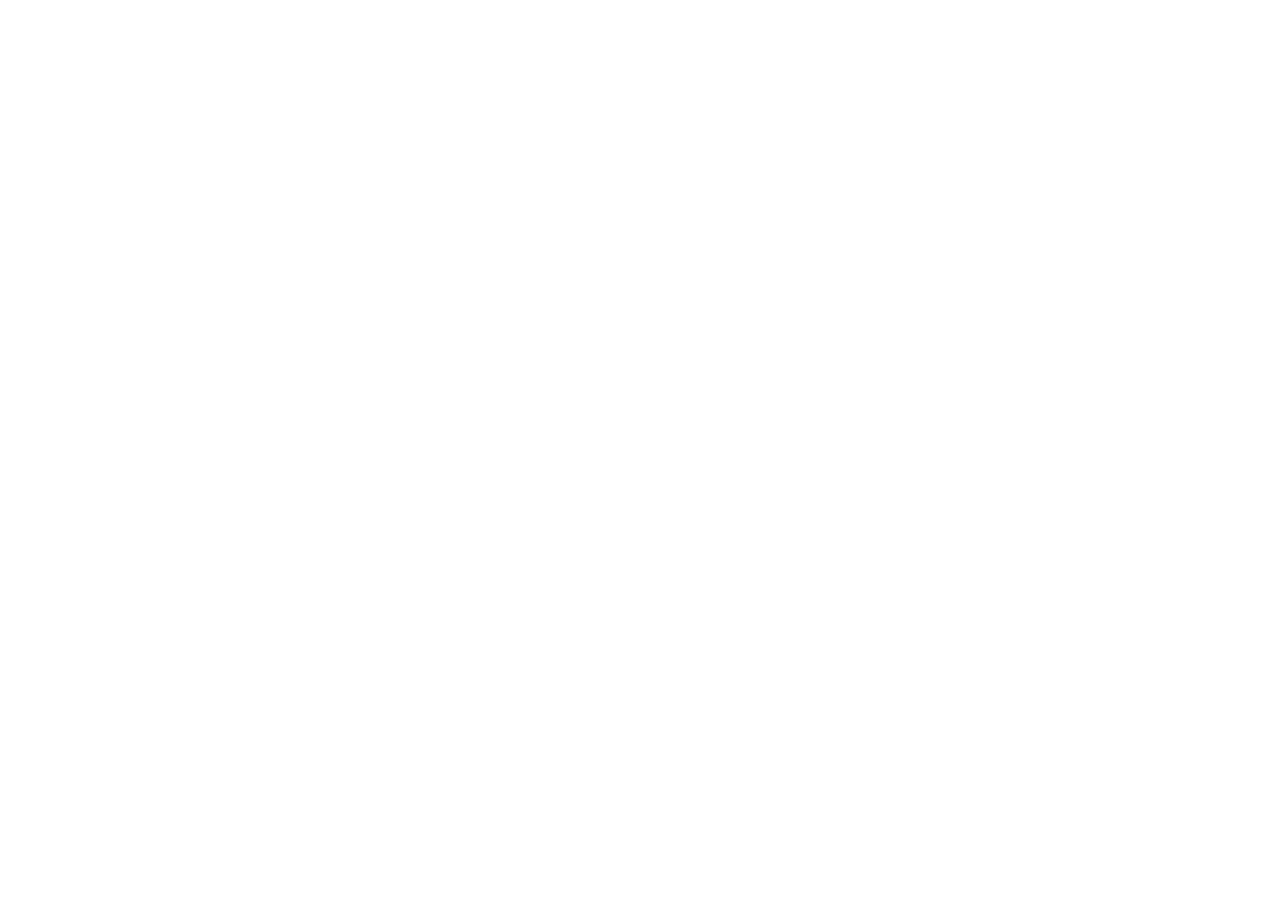
==== index.html @ 6f6d5dbb "Commit inicial." ====
<!DOCTYPE html>
<html lang="pt-BR">
	<head>
		<meta charset="utf-8">
		<link rel="stylesheet" type="text/css" href="style.css">
		<title>Projeto Guiado - HTML/CSS</title>
	</head>
	<body>

	</body>
</html>
---- style.css ----
style.css
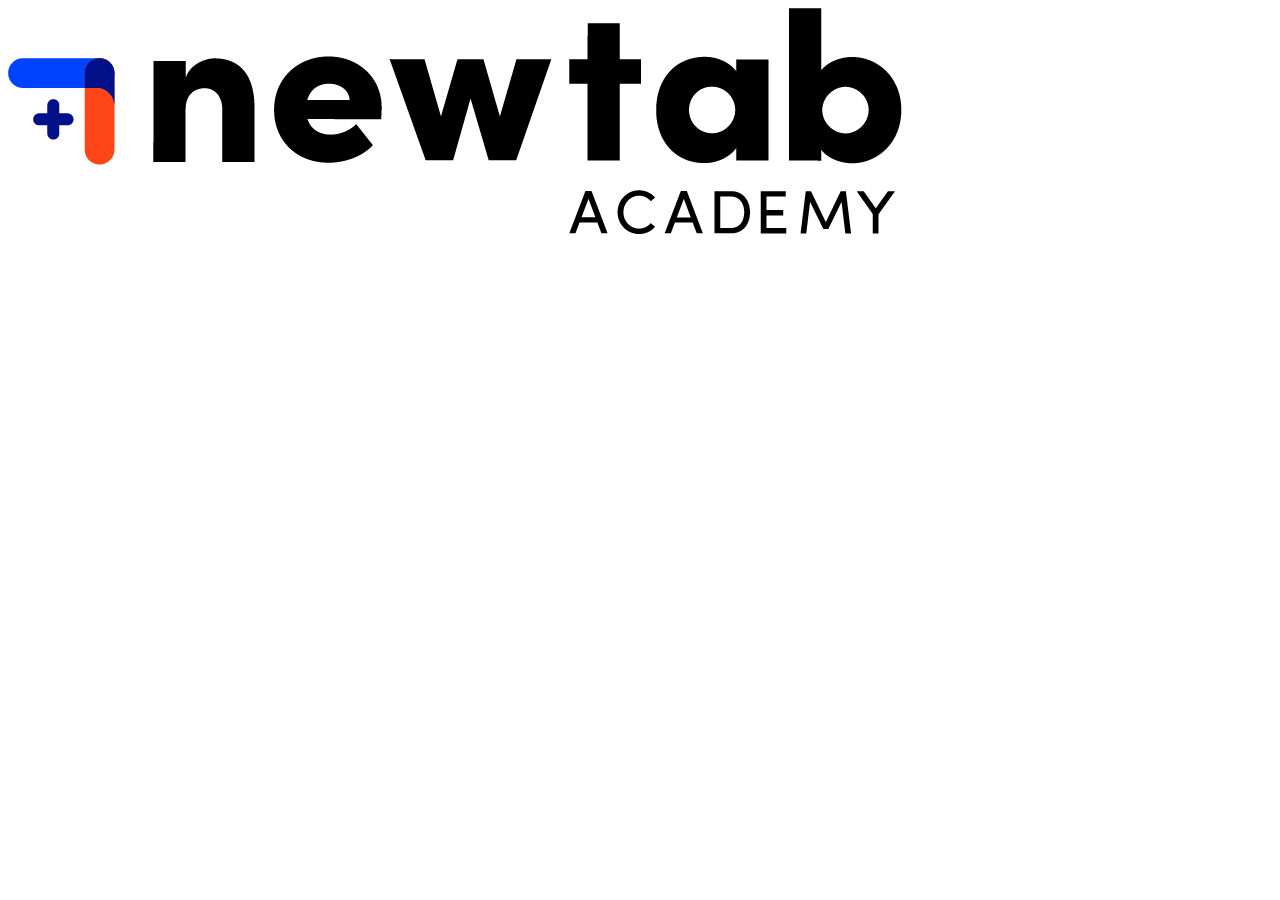
==== commit f59258ad: "Adicionando logo.png." ====
--- a/index.html
+++ b/index.html
@@ -6,6 +6,11 @@
 		<title>Projeto Guiado - HTML/CSS</title>
 	</head>
 	<body>
-
+		<header>
+			<img src="img/logo.png">
+		</header>
+        <section>
+        	
+        </section>
 	</body>
 </html>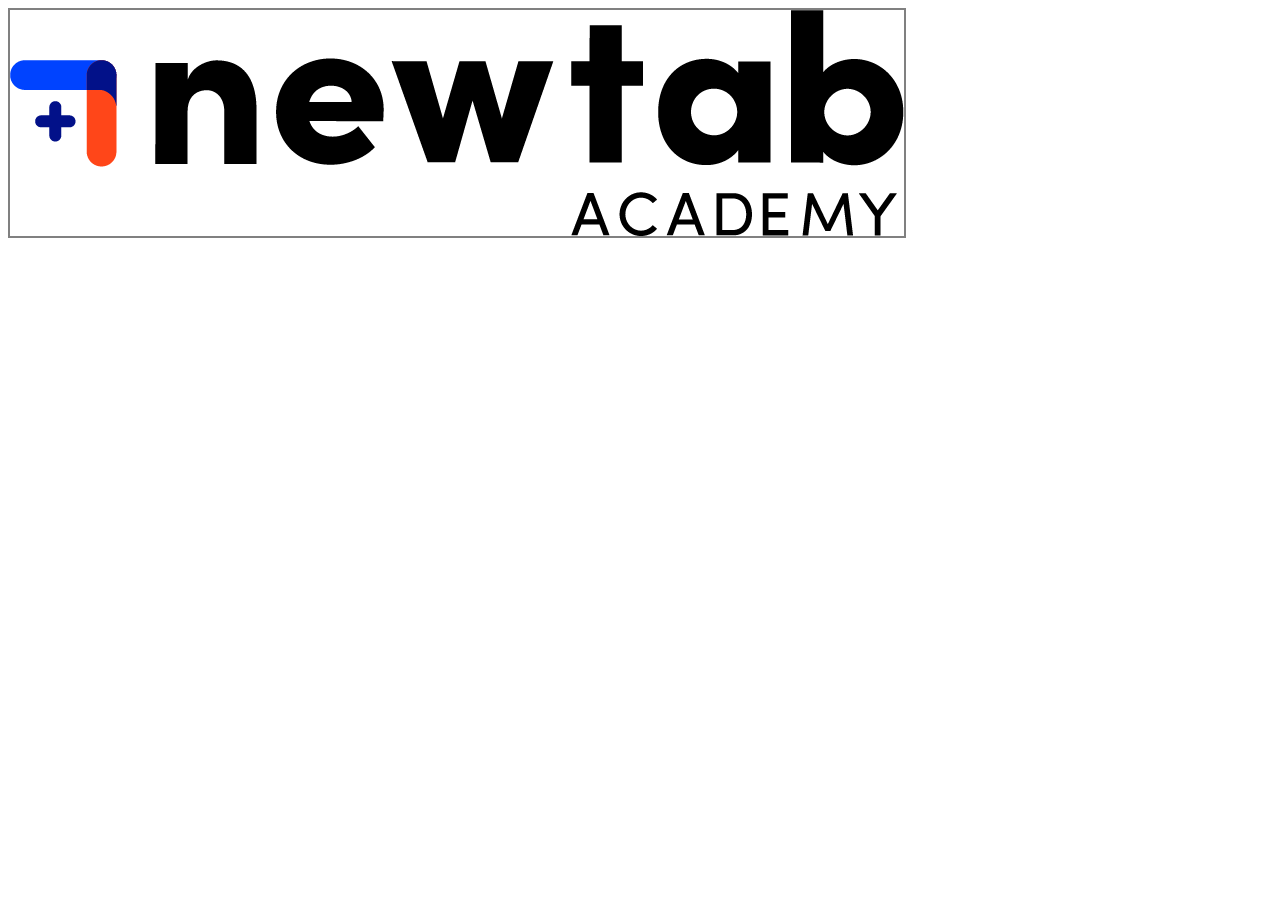
==== commit 7e75de35: "Atualizando arquivo .css no .html." ====
--- a/style.css
+++ b/style.css
@@ -1 +1,3 @@
-style.css+img {
+	border: 2px solid gray;
+}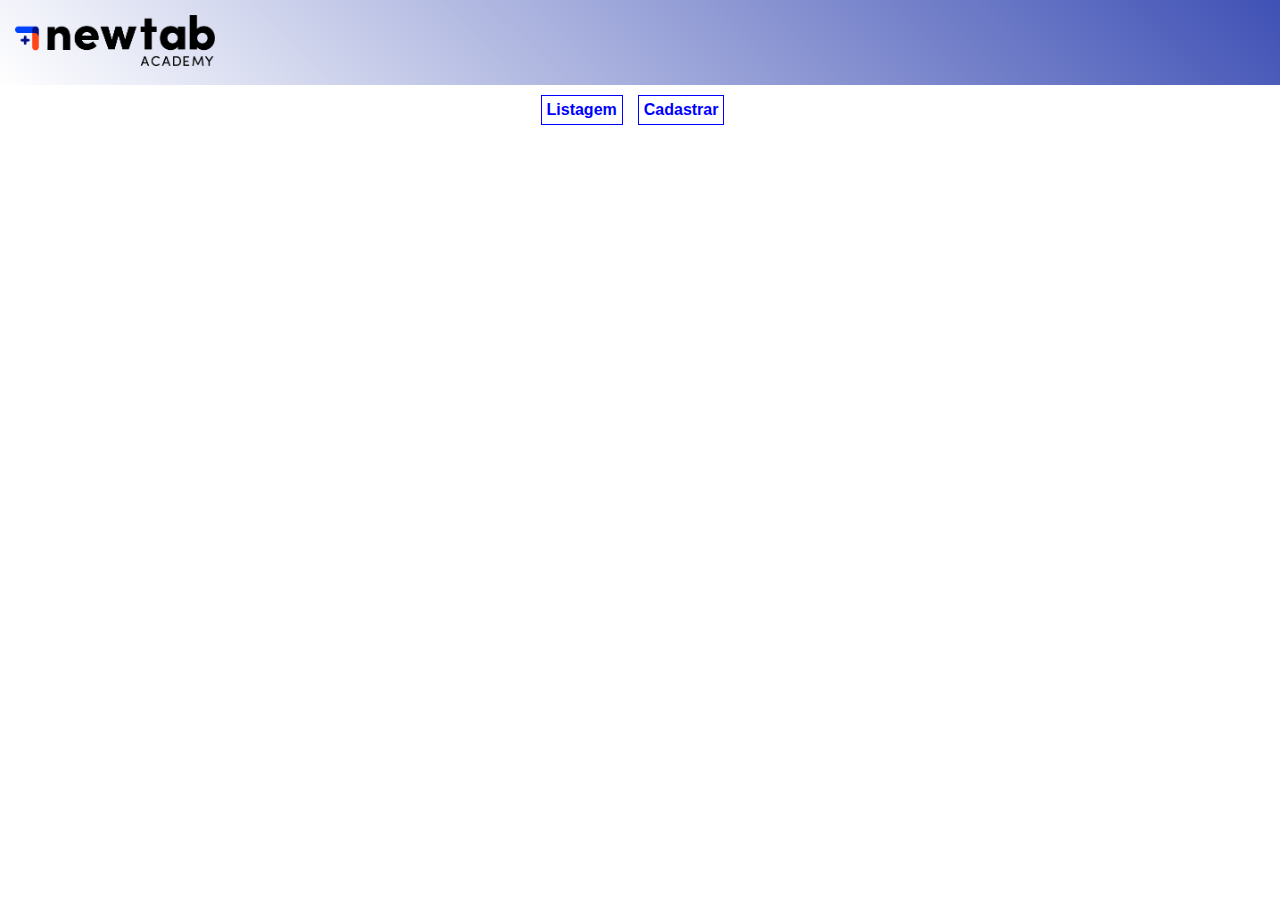
==== commit 82bfefc1: "Desenvolvendo o cabeçalho do site." ====
--- a/index.html
+++ b/index.html
@@ -2,15 +2,18 @@
 <html lang="pt-BR">
 	<head>
 		<meta charset="utf-8">
-		<link rel="stylesheet" type="text/css" href="style.css">
+		<link rel="stylesheet" href="style.css">
 		<title>Projeto Guiado - HTML/CSS</title>
 	</head>
 	<body>
-		<header>
-			<img src="img/logo.png">
+		<header class="cabecalho">
+			<img class="logo" src="img/logo.png">
 		</header>
-        <section>
-        	
+        <section class="menu-container">
+        	<div class="menu">
+        		<a href="index.html">Listagem</a>
+        		<a href="form.html">Cadastrar</a>    			
+        	</div>
         </section>
 	</body>
 </html>--- a/style.css
+++ b/style.css
@@ -1,3 +1,28 @@
-img {
-	border: 2px solid gray;
+body {
+	margin: 0px;
+}
+
+.logo {
+	width: 200px;
+}
+
+.cabecalho {
+	background: linear-gradient(45deg, #fff, #3f51b5);
+	padding: 15px;
+}
+
+.menu {
+	display: flex;
+	justify-content: center;
+	margin-top: 10px;
+}
+
+.menu a{
+	text-decoration: none;
+	font-weight: bold;
+	color: blue;
+	margin-right: 15px;
+	font-family:Arial, Helvetica, sans-serif; 
+	border: 1px solid blue;
+	padding: 5px;
 }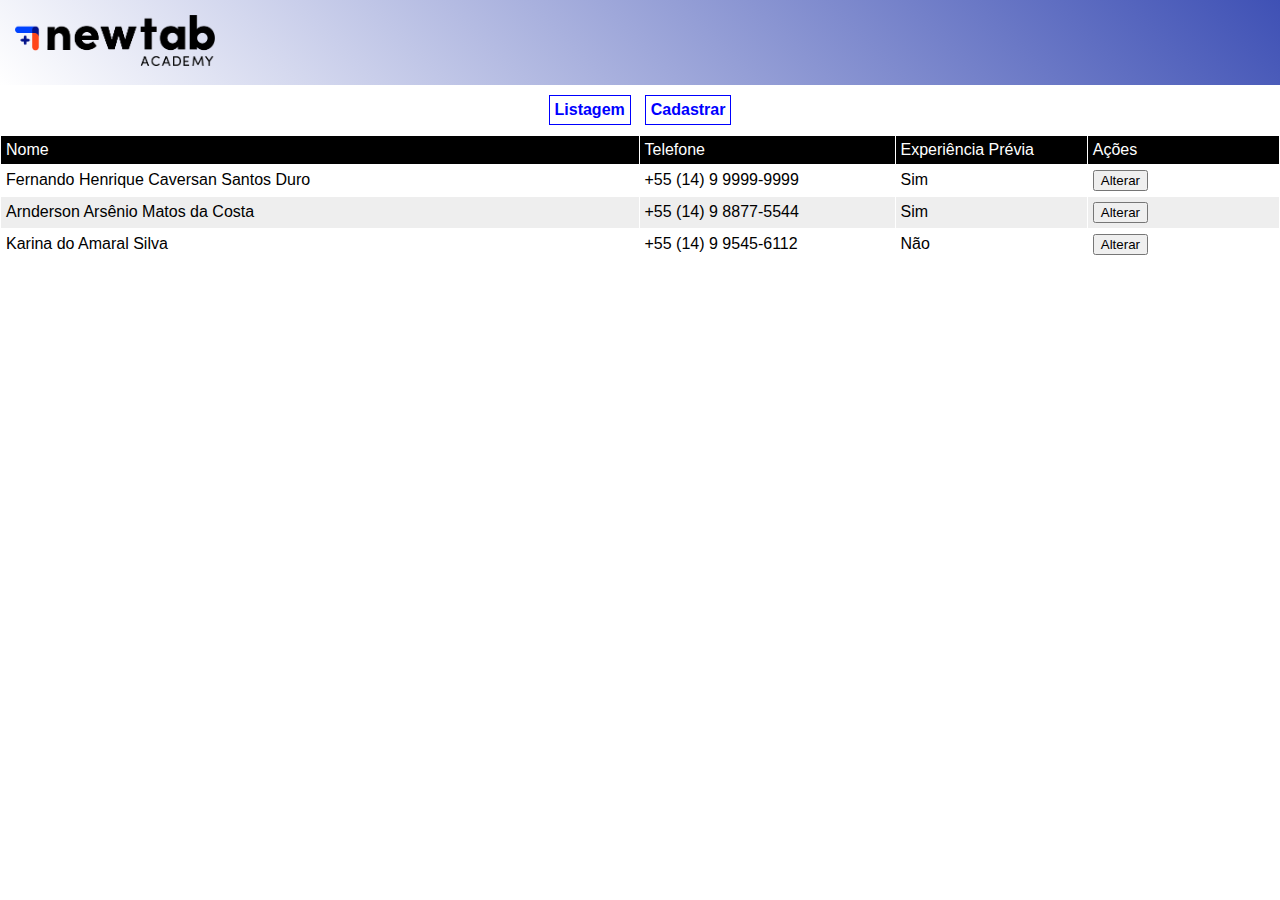
==== commit 791a5a96: "Adicionando e estilizando o formulário." ====
--- a/index.html
+++ b/index.html
@@ -2,6 +2,7 @@
 <html lang="pt-BR">
 	<head>
 		<meta charset="utf-8">
+		<meta name="viewport" content="width=device-width, initial-scale=1.0">
 		<link rel="stylesheet" href="style.css">
 		<title>Projeto Guiado - HTML/CSS</title>
 	</head>
@@ -14,6 +15,64 @@
         		<a href="index.html">Listagem</a>
         		<a href="form.html">Cadastrar</a>    			
         	</div>
+        	<table class="lista">
+        		<tr class="atributos">
+        			<td style="width: 50%;">
+        				Nome
+        			</td>
+        			<td style="width: 20%;">
+        				Telefone
+        			</td>
+        			<td style="width: 15%;">
+        				Experiência Prévia
+        			</td>
+        			<td style="width: 15%;">
+        				Ações
+        			</td>
+        		</tr>
+        		<tr>
+        			<td>
+        				Fernando Henrique Caversan Santos Duro
+        			</td>
+        			<td>
+        				+55 (14) 9 9999-9999
+        			</td>
+        			<td>
+        				Sim
+        			</td>
+        			<td>
+        				<button>Alterar</button>
+        			</td>
+        		</tr>
+        		<tr style="background-color: #eee;">
+        			<td>
+        				Arnderson Arsênio Matos da Costa
+        			</td>
+        			<td>
+        				+55 (14) 9 8877-5544
+        			</td>
+        			<td>
+        				Sim
+        			</td>
+        			<td>
+        				<button>Alterar</button>
+        			</td>
+        		</tr>
+        		<tr>
+        			<td>
+        				Karina do Amaral Silva
+        			</td>
+        			<td>
+        				+55 (14) 9 9545-6112
+        			</td>
+        			<td>
+        				Não
+        			</td>
+        			<td>
+        				<button>Alterar</button>
+        			</td>
+        		</tr>
+        	</table>
         </section>
 	</body>
 </html>--- a/style.css
+++ b/style.css
@@ -1,5 +1,6 @@
 body {
 	margin: 0px;
+		font-family:Arial, Helvetica, sans-serif; 
 }
 
 .logo {
@@ -14,15 +15,78 @@
 .menu {
 	display: flex;
 	justify-content: center;
-	margin-top: 10px;
+	margin: 10px 0px;
 }
 
 .menu a{
 	text-decoration: none;
 	font-weight: bold;
 	color: blue;
-	margin-right: 15px;
-	font-family:Arial, Helvetica, sans-serif; 
+	margin-right: 7px;
+	margin-left: 7px;
 	border: 1px solid blue;
 	padding: 5px;
+}
+
+.lista {
+	width: 100%;
+	border-spacing: 1px;
+}
+
+.atributos td {
+	vertical-align: top;
+	background-color: black;
+	color: white;
+	border-spacing: 0px;
+}
+
+.lista tr td {
+	padding: 5px;
+}
+
+.formulario {
+	display: flex;
+	flex-direction: column;
+	justify-content: center;
+	align-items: center;
+}
+
+.formulario div {
+	width: 100%;
+}
+
+.formulario .label-grande {
+	width: 50%;
+	display: inline-block;
+	text-align: right;
+}
+
+.formulario .linha-formulario {
+	margin-bottom: 15px;
+}
+
+.xp-line div {
+	display: inline-block; 
+	width: 40%;
+}
+
+@media screen and (max-width:419px) {
+	.formulario input[type="text"]{
+		width: 100%;
+	}
+
+	.formulario .label-grande{
+		width: 100%;
+		text-align: center;
+	}
+
+	.xp-line {
+		flex-direction: column;
+	}
+
+	.xp-line div {
+		display: flex;
+		width: 100%;
+		justify-content: center;
+	}
 }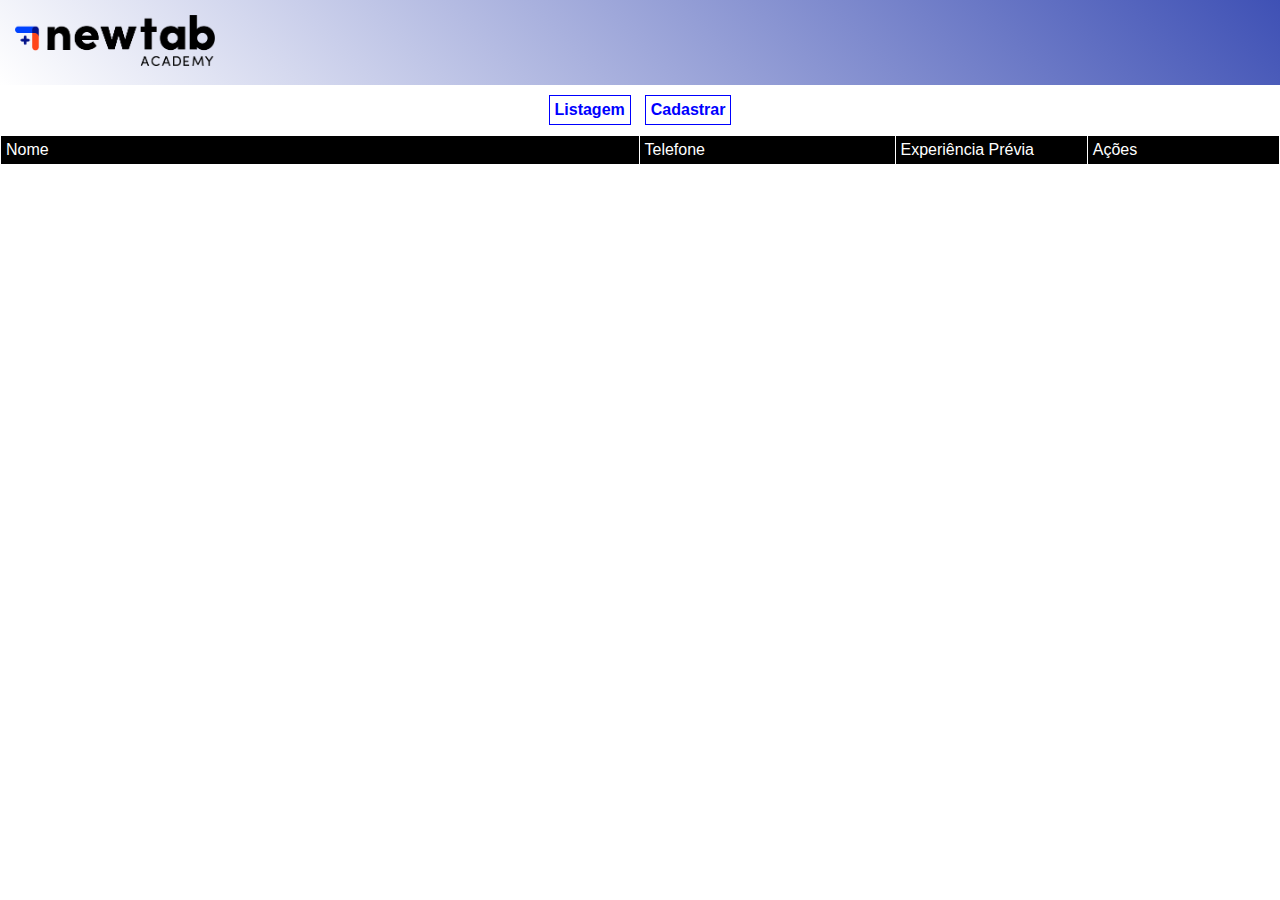
==== commit 3d91735e: "Adicionando o javaScript para dinamizar a página." ====
--- a/index.html
+++ b/index.html
@@ -4,7 +4,7 @@
 		<meta charset="utf-8">
 		<meta name="viewport" content="width=device-width, initial-scale=1.0">
 		<link rel="stylesheet" href="style.css">
-		<title>Projeto Guiado - HTML/CSS</title>
+		<title>Projeto Guiado - Newtab</title>
 	</head>
 	<body>
 		<header class="cabecalho">
@@ -30,49 +30,8 @@
         				Ações
         			</td>
         		</tr>
-        		<tr>
-        			<td>
-        				Fernando Henrique Caversan Santos Duro
-        			</td>
-        			<td>
-        				+55 (14) 9 9999-9999
-        			</td>
-        			<td>
-        				Sim
-        			</td>
-        			<td>
-        				<button>Alterar</button>
-        			</td>
-        		</tr>
-        		<tr style="background-color: #eee;">
-        			<td>
-        				Arnderson Arsênio Matos da Costa
-        			</td>
-        			<td>
-        				+55 (14) 9 8877-5544
-        			</td>
-        			<td>
-        				Sim
-        			</td>
-        			<td>
-        				<button>Alterar</button>
-        			</td>
-        		</tr>
-        		<tr>
-        			<td>
-        				Karina do Amaral Silva
-        			</td>
-        			<td>
-        				+55 (14) 9 9545-6112
-        			</td>
-        			<td>
-        				Não
-        			</td>
-        			<td>
-        				<button>Alterar</button>
-        			</td>
-        		</tr>
         	</table>
         </section>
+        <script src="js/javascript.js"></script>
 	</body>
 </html>